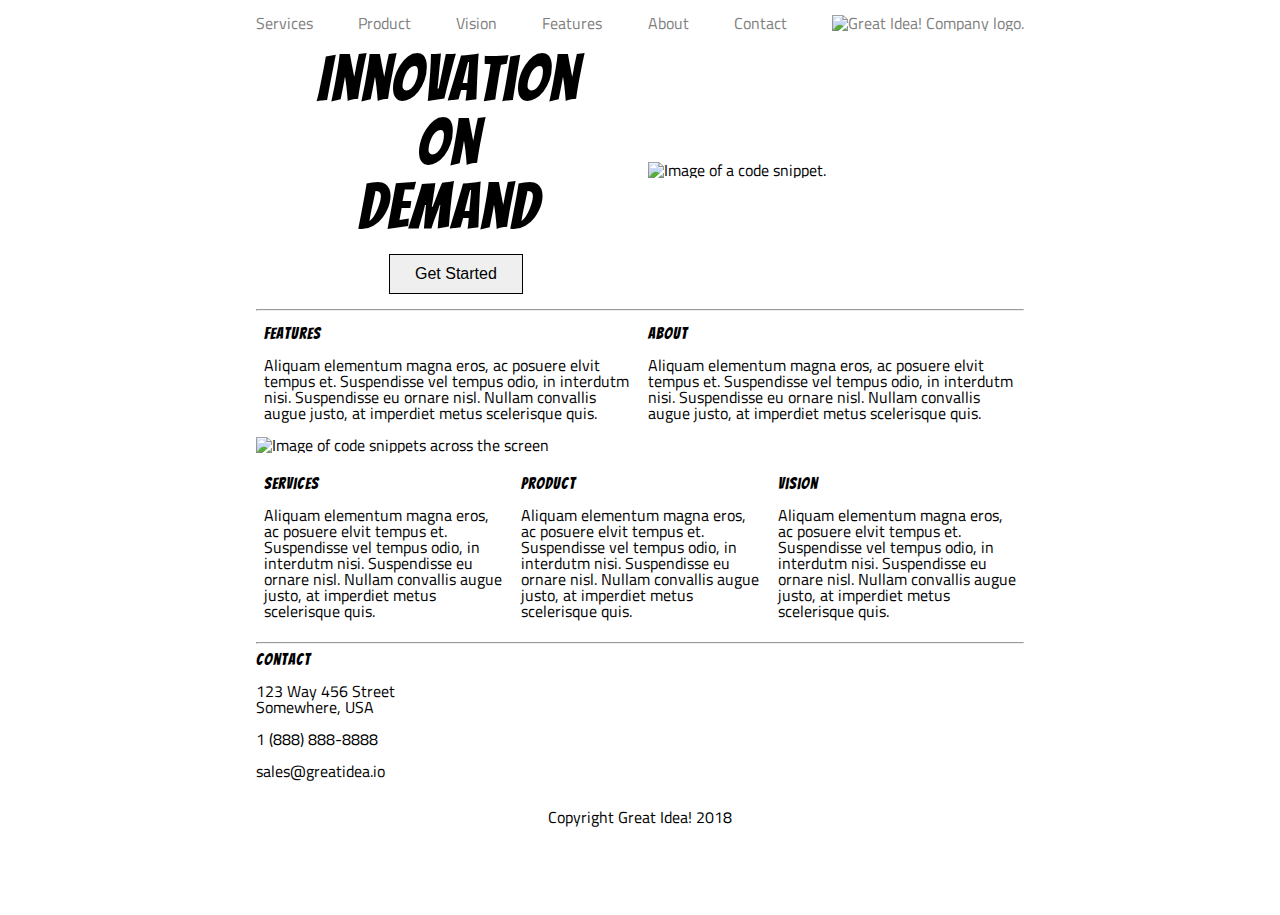
==== index.html @ 9cc433da "Created index.html with Desktop page setup" ====
<!doctype html>

<html lang="en">
<head>
  <meta charset="utf-8">
  <title>Great Idea - Responsive I</title>

  <link href="https://fonts.googleapis.com/css?family=Bangers|Titillium+Web" rel="stylesheet">
  <link rel="stylesheet" href="css/index.css">

</head>

<body>
<!-- Use past code you created here for Great Idea Web Page or past solution for Great Idea Web Page HTML here! -->
<div class="page">
  <header>
    <nav>
      <a class="item" href="services.html">Services</a>
      <a class="item" href="services.html">Product</a>
      <a class="item" href="services.html">Vision</a>
      <a class="item" href="services.html">Features</a>
      <a class="item" href="services.html">About</a>
      <a class="item" href="services.html">Contact</a>
      <a class="item" href="services.html"><img class="logo" src="img/logo.png" alt="Great Idea! Company logo."></a>
    </nav>
  </header>

  <section>
    <div class="container">
      <div class="box1">
        <h1>Innovation<br>On<br>Demand</h1>
        <button>Get Started</button>
      </div>
      <div class="box1">
        <img src="img/header-img.png" alt="Image of a code snippet.">
      </div>
    </div> 

    <hr> 

    <div>
      <div class="container">
        <div class="box1">
          <h3>Features</h3>

          <p>Aliquam elementum magna eros, ac posuere elvit tempus et. Suspendisse vel tempus odio, in interdutm nisi. Suspendisse eu ornare nisl. Nullam convallis augue justo, at imperdiet metus scelerisque quis.</p>
        </div>

        <div class="box1">
          <h3>About</h3>

          <p>Aliquam elementum magna eros, ac posuere elvit tempus et. Suspendisse vel tempus odio, in interdutm nisi. Suspendisse eu ornare nisl. Nullam convallis augue justo, at imperdiet metus scelerisque quis.</p>
        </div>
      </div>
    </div>

    <div class="full-length">
      <img class="middle-img" src="img/mid-page-accent.jpg" alt="Image of code snippets across the screen">
    </div>

    <div>
      <div class="container">
        <div class="box2">
          <h3>Services</h3>
          <p>Aliquam elementum magna eros, ac posuere elvit tempus et. Suspendisse vel tempus odio, in interdutm nisi. Suspendisse eu ornare nisl. Nullam convallis augue justo, at imperdiet metus scelerisque quis.</p>
        </div>
            
        <div class="box2">
          <h3>Product</h3>
          <p>Aliquam elementum magna eros, ac posuere elvit tempus et. Suspendisse vel tempus odio, in interdutm nisi. Suspendisse eu ornare nisl. Nullam convallis augue justo, at imperdiet metus scelerisque quis.</p>
        </div>
          
        <div class="box2">
            <h3>Vision</h3>
            <p>Aliquam elementum magna eros, ac posuere elvit tempus et. Suspendisse vel tempus odio, in interdutm nisi. Suspendisse eu ornare nisl. Nullam convallis augue justo, at imperdiet metus scelerisque quis.</p>
          </div>
      </div>
    </div>

    <hr>

    <div class="contact">
      <h3>Contact</h3>
      <p>123 Way 456 Street<br>Somewhere, USA</p>
      <br>
      <p>1 (888) 888-8888</p>
      <br>
      <p>sales@greatidea.io</p>
    </div>
  </section>

  <footer>
    <p>Copyright Great Idea! 2018</p>
  </footer>
</div> <!-- div container -->  
</body>
</html>
---- css/index.css ----
/* Use your own code or past solution for Great Idea Web Page CSS here! */
html, body, div, span, applet, object, iframe,
h1, h2, h3, h4, h5, h6, p, blockquote, pre,
a, abbr, acronym, address, big, cite, code,
del, dfn, em, img, ins, kbd, q, s, samp,
small, strike, strong, sub, sup, tt, var,
b, u, i, center,
dl, dt, dd, ol, ul, li,
fieldset, form, label, legend,
table, caption, tbody, tfoot, thead, tr, th, td,
article, aside, canvas, details, embed, 
figure, figcaption, footer, header, hgroup, 
menu, nav, output, ruby, section, summary,
time, mark, audio, video {
	margin: 0;
	padding: 0;
	border: 0;
	font-size: 100%;
	font: inherit;
	vertical-align: baseline;
}
/* HTML5 display-role reset for older browsers */
article, aside, details, figcaption, figure, 
footer, header, hgroup, menu, nav, section {
	display: block;
}
body {
	line-height: 1;
}
ol, ul {
	list-style: none;
}
blockquote, q {
	quotes: none;
}
blockquote:before, blockquote:after,
q:before, q:after {
	content: '';
	content: none;
}
table {
	border-collapse: collapse;
	border-spacing: 0;
}

/* Set every element's box-sizing to border-box */
* {
    box-sizing: border-box;
}

html, body {
    height: 100%;
    font-family: 'Titillium Web', sans-serif;
}

h1, h2, h3, h4, h5 {
    font-family: 'Bangers', cursive;
    letter-spacing: 1px;
    margin-bottom: 15px;
}

nav {
    display: flex;
    justify-content: space-between;
    align-items: center;
    margin: 2% 0%;
}

nav a:link, nav a:visited, nav a:hover, nav a:active {
    color: gray;
    text-decoration: none;
}

footer {
    text-align: center;
    margin: 30px 0;
}

/* Page Width */
.page {
    width: 60%;
    margin: 0 auto;
}

.container {
    display: flex;
    justify-content: space-between;
    align-items: center;
    flex-direction: row;
    margin: 2% 0%;
}

/* 100% length image */
.middle-img {
    width: 100%;
    height: 175px;
}

.box1 {
    width: 48%;
    margin: 0 auto;
}

.box1 h1 {
    text-align: center;
    font-size: 48pt;
}

/* "Get Started" button */
.box1 button {
    margin-left: 34%;
    padding: 10px 25px;
    border: 1px solid black;
    font-size: 12pt;
}

.box2 {
    width: 31%;
    margin: 1%;
}
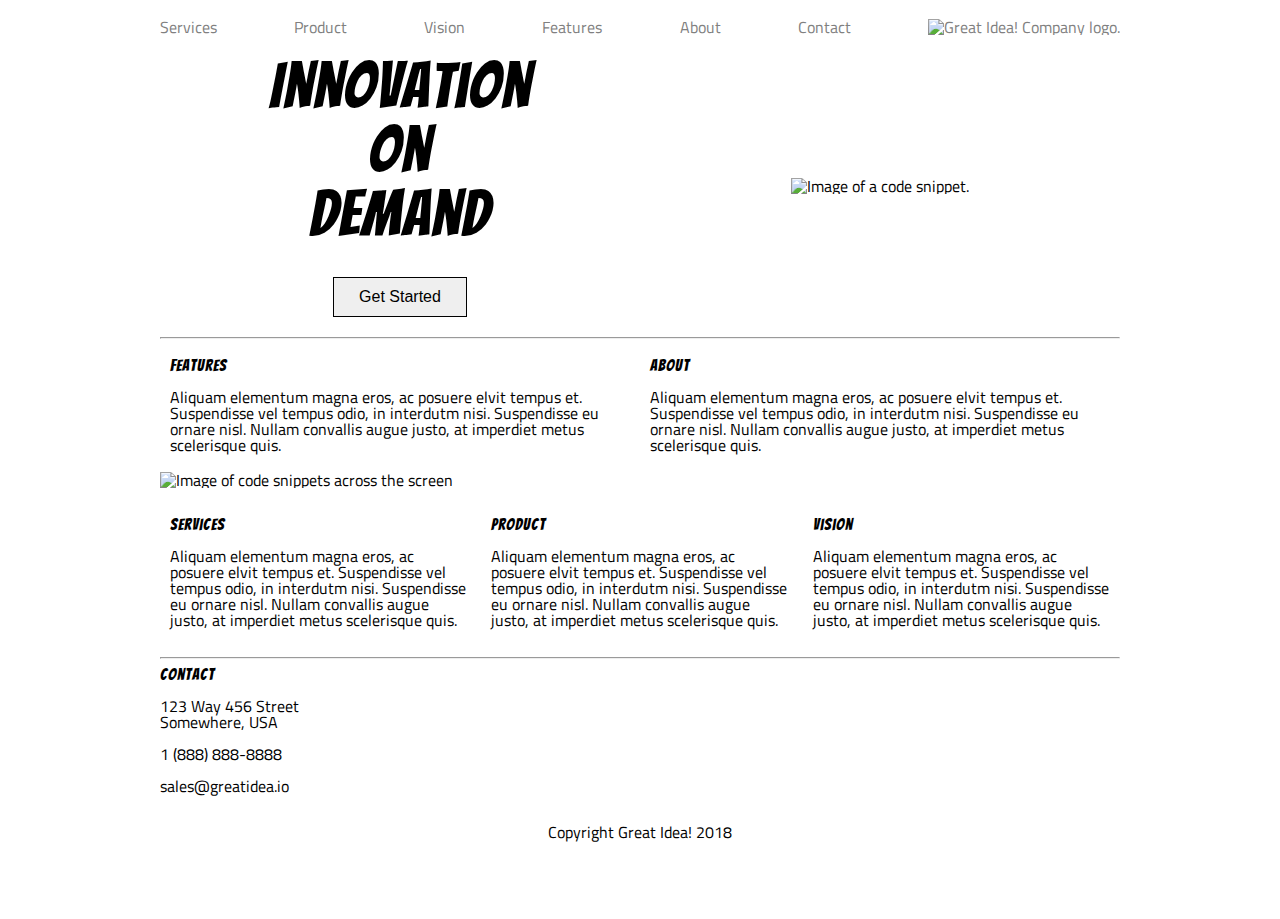
==== commit 1156e515: "Modified for tablet and mobile layouts" ====
--- a/index.html
+++ b/index.html
@@ -3,6 +3,7 @@
 <html lang="en">
 <head>
   <meta charset="utf-8">
+  <meta name="viewport" content="width=device-width, initial-scale=1">
   <title>Great Idea - Responsive I</title>
 
   <link href="https://fonts.googleapis.com/css?family=Bangers|Titillium+Web" rel="stylesheet">
@@ -29,10 +30,11 @@
     <div class="container">
       <div class="box1">
         <h1>Innovation<br>On<br>Demand</h1>
+        <br>
         <button>Get Started</button>
       </div>
       <div class="box1">
-        <img src="img/header-img.png" alt="Image of a code snippet.">
+        <img class="image_1" src="img/header-img.png" alt="Image of a code snippet.">
       </div>
     </div> 
 
@@ -40,13 +42,13 @@
 
     <div>
       <div class="container">
-        <div class="box1">
+        <div class="box2">
           <h3>Features</h3>
 
           <p>Aliquam elementum magna eros, ac posuere elvit tempus et. Suspendisse vel tempus odio, in interdutm nisi. Suspendisse eu ornare nisl. Nullam convallis augue justo, at imperdiet metus scelerisque quis.</p>
         </div>
 
-        <div class="box1">
+        <div class="box2">
           <h3>About</h3>
 
           <p>Aliquam elementum magna eros, ac posuere elvit tempus et. Suspendisse vel tempus odio, in interdutm nisi. Suspendisse eu ornare nisl. Nullam convallis augue justo, at imperdiet metus scelerisque quis.</p>
@@ -60,17 +62,17 @@
 
     <div>
       <div class="container">
-        <div class="box2">
+        <div class="box3">
           <h3>Services</h3>
           <p>Aliquam elementum magna eros, ac posuere elvit tempus et. Suspendisse vel tempus odio, in interdutm nisi. Suspendisse eu ornare nisl. Nullam convallis augue justo, at imperdiet metus scelerisque quis.</p>
         </div>
             
-        <div class="box2">
+        <div class="box3">
           <h3>Product</h3>
           <p>Aliquam elementum magna eros, ac posuere elvit tempus et. Suspendisse vel tempus odio, in interdutm nisi. Suspendisse eu ornare nisl. Nullam convallis augue justo, at imperdiet metus scelerisque quis.</p>
         </div>
           
-        <div class="box2">
+        <div class="box3">
             <h3>Vision</h3>
             <p>Aliquam elementum magna eros, ac posuere elvit tempus et. Suspendisse vel tempus odio, in interdutm nisi. Suspendisse eu ornare nisl. Nullam convallis augue justo, at imperdiet metus scelerisque quis.</p>
           </div>
--- a/css/index.css
+++ b/css/index.css
@@ -78,7 +78,7 @@
 
 /* Page Width */
 .page {
-    width: 60%;
+    width: 75%;
     margin: 0 auto;
 }
 
@@ -86,7 +86,8 @@
     display: flex;
     justify-content: space-between;
     align-items: center;
-    flex-direction: row;
+    flex-direction: wrap;
+    flex-wrap: wrap;
     margin: 2% 0%;
 }
 
@@ -96,9 +97,15 @@
     height: 175px;
 }
 
-.box1 {
+.box1, .box2 {
     width: 48%;
     margin: 0 auto;
+} 
+
+.box1 {
+    display: flex;
+    align-items: center;
+    flex-direction: column;
 }
 
 .box1 h1 {
@@ -108,13 +115,48 @@
 
 /* "Get Started" button */
 .box1 button {
-    margin-left: 34%;
     padding: 10px 25px;
     border: 1px solid black;
     font-size: 12pt;
 }
 
-.box2 {
+.box1 h3 {
+    text-align: normal !important;
+}
+
+.box3 {
     width: 31%;
     margin: 1%;
+}
+
+/* Media Breakpoint 800px */
+@media (max-width: 800px) {
+    nav {
+        display: flex;
+    }
+
+    .page {
+        width: 95%;
+    }
+
+    .box1 {
+        /* margin: 30px 0; */
+        padding: 30px 0;
+    }
+
+    .container .box1:nth-child(2) {
+        display: none;
+    }
+}
+
+@media (max-width: 500px) {
+    nav {
+        flex-direction: column;
+        align-items: center;
+    }
+
+    .box1, .box2, .box3, .contact {
+        width: 100%;
+        margin: 20px 0;
+    }
 }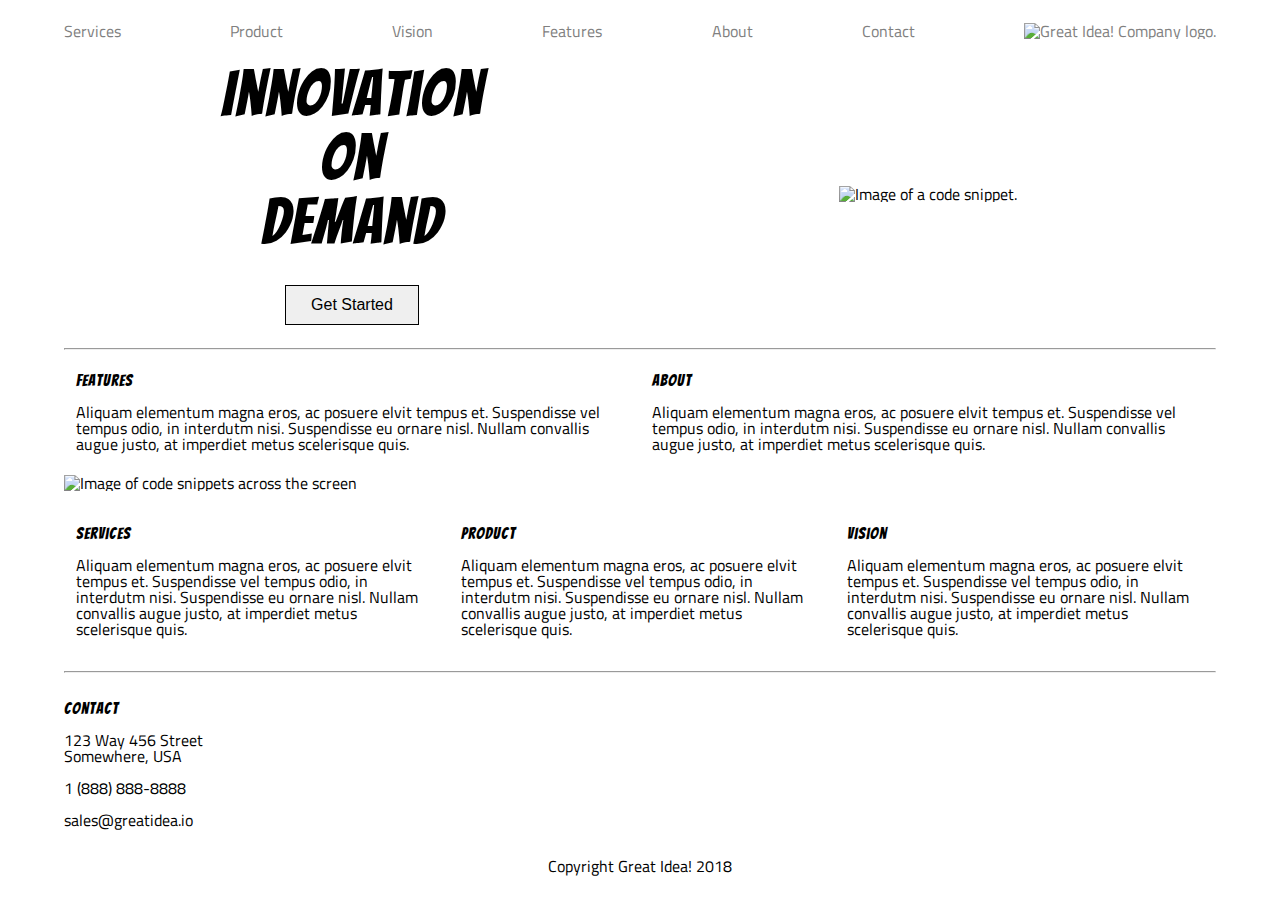
==== commit 103ae924: "Fixed nav bars so they are responsive" ====
--- a/index.html
+++ b/index.html
@@ -16,12 +16,12 @@
 <div class="page">
   <header>
     <nav>
-      <a class="item" href="services.html">Services</a>
-      <a class="item" href="services.html">Product</a>
-      <a class="item" href="services.html">Vision</a>
-      <a class="item" href="services.html">Features</a>
-      <a class="item" href="services.html">About</a>
-      <a class="item" href="services.html">Contact</a>
+      <a class="item" href="#">Services</a>
+      <a class="item" href="#">Product</a>
+      <a class="item" href="#">Vision</a>
+      <a class="item" href="#">Features</a>
+      <a class="item" href="#">About</a>
+      <a class="item" href="#">Contact</a>
       <a class="item" href="services.html"><img class="logo" src="img/logo.png" alt="Great Idea! Company logo."></a>
     </nav>
   </header>
--- a/css/index.css
+++ b/css/index.css
@@ -78,7 +78,7 @@
 
 /* Page Width */
 .page {
-    width: 75%;
+    width: 90%;
     margin: 0 auto;
 }
 
@@ -129,19 +129,38 @@
     margin: 1%;
 }
 
+.contact {
+    padding-top: 20px;
+}
+
 /* Media Breakpoint 800px */
 @media (max-width: 800px) {
     nav {
-        display: flex;
+        flex-wrap: wrap;
     }
 
+    nav a:nth-child(1) { order: 1; }
+    nav a:nth-child(2) { order: 2; }
+    nav a:nth-child(3) { order: 3; }
+    nav a:nth-child(4) { order: 4; }
+    nav a:nth-child(5) { order: 5; }
+    nav a:nth-child(6) { order: 6; }
+    
+    nav a:nth-child(7) { 
+        order: -1;
+        width: 100%;
+        padding-bottom: 20px;
+        text-align: center;
+    }
+
+    
+    
     .page {
         width: 95%;
     }
 
     .box1 {
-        /* margin: 30px 0; */
-        padding: 30px 0;
+        padding: 50px 0;
     }
 
     .container .box1:nth-child(2) {
@@ -149,13 +168,20 @@
     }
 }
 
+/* Media Breakpoint 500px */
 @media (max-width: 500px) {
     nav {
         flex-direction: column;
-        align-items: center;
     }
 
-    .box1, .box2, .box3, .contact {
+    nav a {
+        width: 100%;
+        padding: 15px 0;
+        border-bottom: thin solid gray;
+        text-align: center;
+    }
+
+    .box1, .box2, .box3 {
         width: 100%;
         margin: 20px 0;
     }
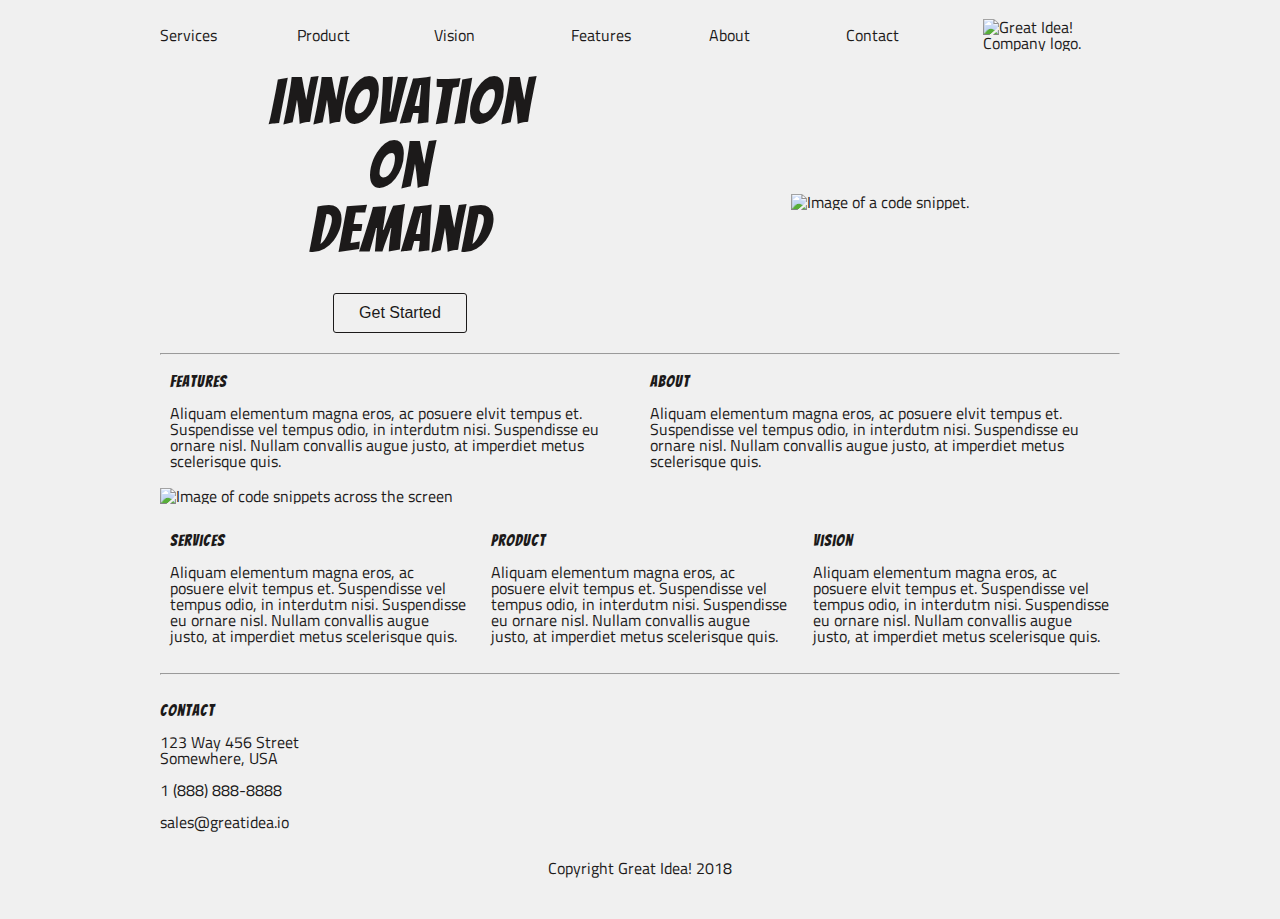
==== commit ef78b1fa: "Stretch goals" ====
--- a/index.html
+++ b/index.html
@@ -16,13 +16,13 @@
 <div class="page">
   <header>
     <nav>
-      <a class="item" href="#">Services</a>
+      <a class="item" href="services.html">Services</a>
       <a class="item" href="#">Product</a>
       <a class="item" href="#">Vision</a>
       <a class="item" href="#">Features</a>
       <a class="item" href="#">About</a>
       <a class="item" href="#">Contact</a>
-      <a class="item" href="services.html"><img class="logo" src="img/logo.png" alt="Great Idea! Company logo."></a>
+      <a class="item" href="#"><img class="logo" src="img/logo.png" alt="Great Idea! Company logo."></a>
     </nav>
   </header>
 
--- a/css/index.css
+++ b/css/index.css
@@ -46,6 +46,7 @@
 /* Set every element's box-sizing to border-box */
 * {
     box-sizing: border-box;
+    color: #1C1A1A;
 }
 
 html, body {
@@ -59,15 +60,18 @@
     margin-bottom: 15px;
 }
 
+body {
+    background-color:#F0F0F0;
+}
+
 nav {
     display: flex;
     justify-content: space-between;
     align-items: center;
-    margin: 2% 0%;
-}
-
-nav a:link, nav a:visited, nav a:hover, nav a:active {
-    color: gray;
+    margin: 2% 0%; 
+}
+
+nav a:link, nav a:visited, nav a:active {
     text-decoration: none;
 }
 
@@ -78,7 +82,7 @@
 
 /* Page Width */
 .page {
-    width: 90%;
+    width: 75%;
     margin: 0 auto;
 }
 
@@ -92,14 +96,15 @@
 }
 
 /* 100% length image */
-.middle-img {
+.middle-img, .services-header-img {
     width: 100%;
     height: 175px;
 }
 
-.box1, .box2 {
+.box1, .box2, .item, .box4 {
     width: 48%;
     margin: 0 auto;
+    vertical-align: top;
 } 
 
 .box1 {
@@ -113,11 +118,17 @@
     font-size: 48pt;
 }
 
-/* "Get Started" button */
-.box1 button {
+.box1 button, .item button {
     padding: 10px 25px;
-    border: 1px solid black;
+    border: 1px solid #1C1A1A;
+    border-radius: 3px;
     font-size: 12pt;
+    background-color: transparent;
+}
+
+.box1 button:hover {
+    box-shadow: 0px 0px 10px #313131;
+    cursor: pointer;
 }
 
 .box1 h3 {
@@ -127,6 +138,10 @@
 .box3 {
     width: 31%;
     margin: 1%;
+}
+
+.box4 {
+    vertical-align: top;
 }
 
 .contact {
@@ -181,8 +196,12 @@
         text-align: center;
     }
 
-    .box1, .box2, .box3 {
+    .box1, .box2, .box3, .services-header-img, .item {
         width: 100%;
         margin: 20px 0;
     }
+
+    .middle-img, .services-header-img {
+        height: 125px;
+    }
 }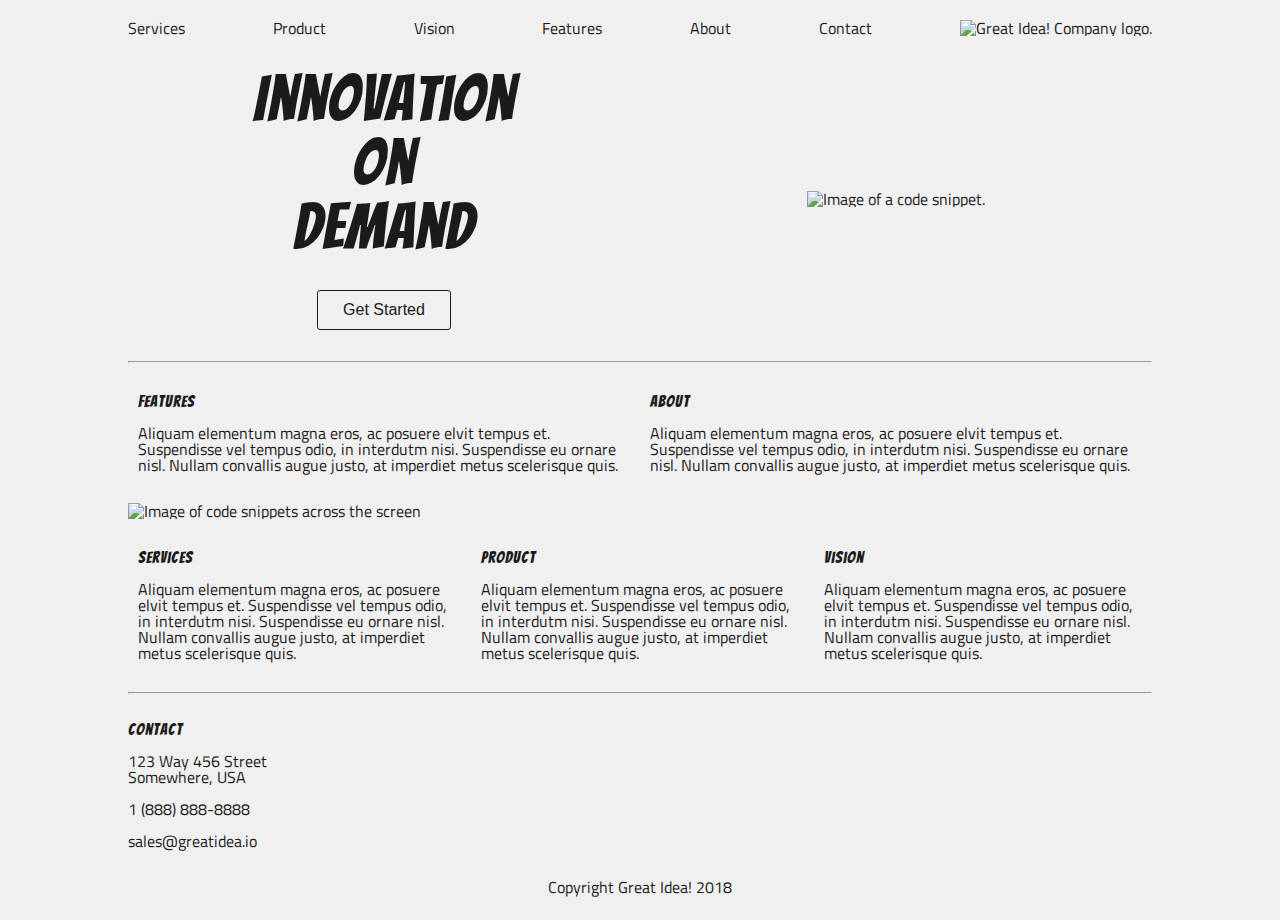
==== commit 8995a349: "Finalized web page and stretch" ====
--- a/index.html
+++ b/index.html
@@ -16,13 +16,13 @@
 <div class="page">
   <header>
     <nav>
-      <a class="item" href="services.html">Services</a>
-      <a class="item" href="#">Product</a>
-      <a class="item" href="#">Vision</a>
-      <a class="item" href="#">Features</a>
-      <a class="item" href="#">About</a>
-      <a class="item" href="#">Contact</a>
-      <a class="item" href="#"><img class="logo" src="img/logo.png" alt="Great Idea! Company logo."></a>
+      <a href="services.html">Services</a>
+      <a href="#">Product</a>
+      <a href="#">Vision</a>
+      <a href="#">Features</a>
+      <a href="#">About</a>
+      <a href="#">Contact</a>
+      <a href="#"><img class="logo" src="img/logo.png" alt="Great Idea! Company logo."></a>
     </nav>
   </header>
 
--- a/css/index.css
+++ b/css/index.css
@@ -75,6 +75,14 @@
     text-decoration: none;
 }
 
+ul {
+    padding: 20px;
+}
+
+ul li {
+    list-style-type: square;
+}
+
 footer {
     text-align: center;
     margin: 30px 0;
@@ -82,7 +90,7 @@
 
 /* Page Width */
 .page {
-    width: 75%;
+    width: 80%;
     margin: 0 auto;
 }
 
@@ -95,6 +103,14 @@
     margin: 2% 0%;
 }
 
+.container2 {
+    display: flex;
+    justify-content: space-between;
+    flex-direction: wrap;
+    flex-wrap: wrap;
+    margin: 2% 0%;
+}
+
 /* 100% length image */
 .middle-img, .services-header-img {
     width: 100%;
@@ -103,8 +119,7 @@
 
 .box1, .box2, .item, .box4 {
     width: 48%;
-    margin: 0 auto;
-    vertical-align: top;
+    margin: 1%;
 } 
 
 .box1 {
@@ -118,7 +133,7 @@
     font-size: 48pt;
 }
 
-.box1 button, .item button {
+.box1 button {
     padding: 10px 25px;
     border: 1px solid #1C1A1A;
     border-radius: 3px;
@@ -140,12 +155,33 @@
     margin: 1%;
 }
 
-.box4 {
-    vertical-align: top;
-}
-
 .contact {
     padding-top: 20px;
+}
+
+.item {
+    border: 2px solid black;
+    padding: 25px;
+    background-color: white;
+}
+
+.item button {
+    border: 1px solid black;
+    border-radius: 4px;
+    padding: 5px 10px;
+    font-size: 15px;
+}
+
+.item {
+    box-shadow: 0px 0px 10px #8A8A8A;
+}
+
+.services-info-img {
+    width: 100%;
+}
+
+.full-length {
+    margin: 20px 0;
 }
 
 /* Media Breakpoint 800px */
@@ -168,14 +204,13 @@
         text-align: center;
     }
 
-    
-    
     .page {
         width: 95%;
     }
 
     .box1 {
         padding: 50px 0;
+        width: 100%;
     }
 
     .container .box1:nth-child(2) {
@@ -196,12 +231,18 @@
         text-align: center;
     }
 
-    .box1, .box2, .box3, .services-header-img, .item {
-        width: 100%;
+    .box1, .box2, .box3, .box4, .item, .services-header-img, .services-info-img, .full-length {
+        width: 100%;
+    }
+
+    .box1, .box2, .box3, .box4, .item, .services-header-img, .full-length {
         margin: 20px 0;
     }
 
     .middle-img, .services-header-img {
         height: 125px;
     }
+
+    .container2 .box4:nth-child(1) { order: 2; }
+    .container2 .box4:nth-child(2) { order: 1; }
 }